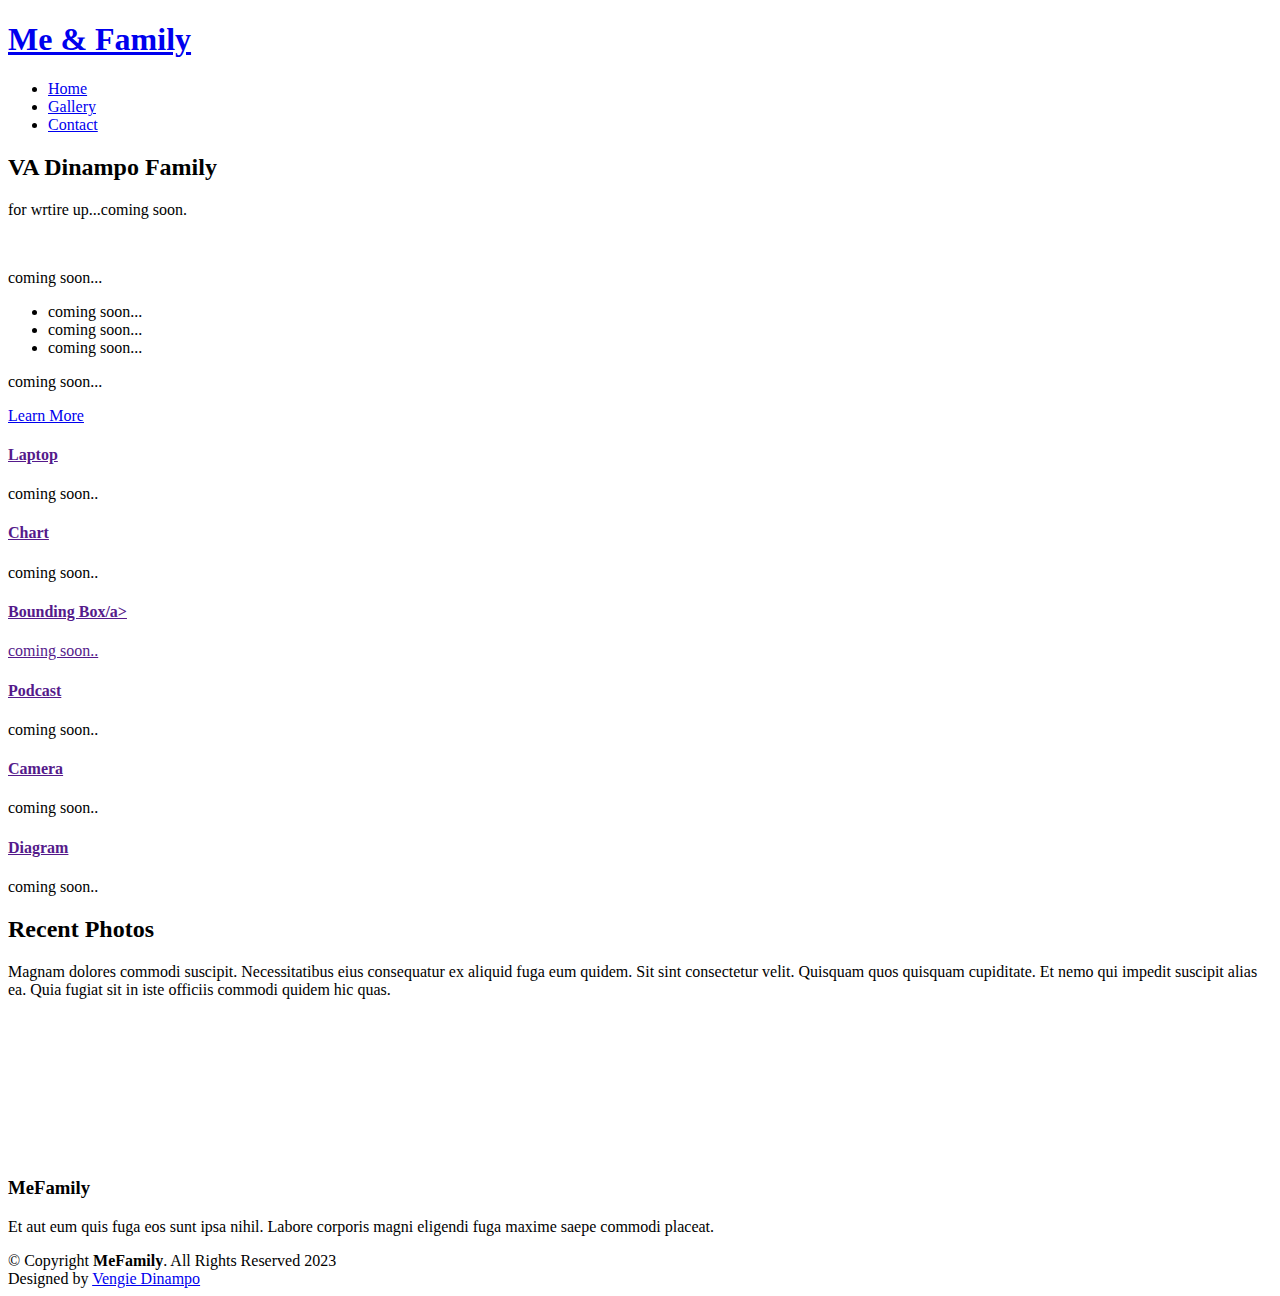
==== index.html @ 71401745 "Add files via upload" ====
<!DOCTYPE html>
<html lang="en">

<head>
  <meta charset="utf-8">
  <meta content="width=device-width, initial-scale=1.0" name="viewport">

  <title>MeFamily Bootstrap Template - Index</title>
  <meta content="" name="description">
  <meta content="" name="keywords">

  <!-- Favicons -->
  <link href="assets/img/favicon.png" rel="icon">
  <link href="assets/img/apple-touch-icon.png" rel="apple-touch-icon">

  <!-- Google Fonts -->
  <link href="https://fonts.googleapis.com/css?family=Open+Sans:300,300i,400,400i,600,600i,700,700i|Raleway:300,300i,400,400i,500,500i,600,600i,700,700i|Poppins:300,300i,400,400i,500,500i,600,600i,700,700i" rel="stylesheet">

  <!-- Vendor CSS Files -->
  <link href="assets/vendor/bootstrap/css/bootstrap.min.css" rel="stylesheet">
  <link href="assets/vendor/bootstrap-icons/bootstrap-icons.css" rel="stylesheet">
  <link href="assets/vendor/boxicons/css/boxicons.min.css" rel="stylesheet">
  <link href="assets/vendor/glightbox/css/glightbox.min.css" rel="stylesheet">
  <link href="assets/vendor/remixicon/remixicon.css" rel="stylesheet">
  <link href="assets/vendor/swiper/swiper-bundle.min.css" rel="stylesheet">

  <!-- Template Main CSS File -->
  <link href="assets/css/style.css" rel="stylesheet">

  <!-- =======================================================
  * Template Name: MeFamily - v4.10.0
  * Template URL: https://bootstrapmade.com/family-multipurpose-html-bootstrap-template-free/
  * Author: BootstrapMade.com
  * License: https://bootstrapmade.com/license/
  ======================================================== -->
</head>

<body>

  <!-- ======= Header ======= -->
  <header id="header" class="fixed-top">
    <div class="container d-flex align-items-center justify-content-between">

      <h1 class="logo"><a href="index.html">Me &amp; Family</a></h1>
      <!-- Uncomment below if you prefer to use an image logo -->
      <!-- <a href="index.html" class="logo"><img src="assets/img/logo.png" alt="" class="img-fluid"></a>-->

      <nav id="navbar" class="navbar">
        <ul>
          <li><a class="active" href="index.html">Home</a></li>
          <!--<li><a href="our-story.html">Our Story</a></li> -->
          <!--<li><a href="events.html">Events</a></li> -->
          <li><a href="gallery.html">Gallery</a></li>
          <!--<li class="dropdown"><a href="#"><span>Drop Down</span> <i class="bi bi-chevron-down"></i></a>
            <ul>
              <li><a href="#">Drop Down 1</a></li>
              <li class="dropdown"><a href="#"><span>Deep Drop Down</span> <i class="bi bi-chevron-right"></i></a>
                <ul>
                  <li><a href="#">Deep Drop Down 1</a></li>
                  <li><a href="#">Deep Drop Down 2</a></li>
                  <li><a href="#">Deep Drop Down 3</a></li>
                  <li><a href="#">Deep Drop Down 4</a></li>
                  <li><a href="#">Deep Drop Down 5</a></li>
                </ul>
              </li>
              <li><a href="#">Drop Down 2</a></li>
              <li><a href="#">Drop Down 3</a></li>
              <li><a href="#">Drop Down 4</a></li>
            </ul>
          </li> -->
          <li><a href="contact.html">Contact</a></li>
        </ul>
        <i class="bi bi-list mobile-nav-toggle"></i>
      </nav><!-- .navbar -->

    </div>
  </header><!-- End Header -->

  <!-- ======= Hero Section ======= -->
  <section id="hero">
    <div id="heroCarousel" data-bs-interval="5000" class="carousel slide carousel-fade" data-bs-ride="carousel">

      <ol class="carousel-indicators" id="hero-carousel-indicators"></ol>

      <div class="carousel-inner" role="listbox">

        <!-- Slide 1 -->
        <div class="carousel-item active" style="background-image: url(assets/img/slide/slide-1.jpg)">
        </div>

        <!-- Slide 2 -->
        <div class="carousel-item" style="background-image: url(assets/img/slide/slide-2.jpg)">
        </div>

        <!-- Slide 3 -->
        <div class="carousel-item" style="background-image: url(assets/img/slide/slide-3.jpg)">
        </div>

         <!-- Slide 4 -->
         <div class="carousel-item" style="background-image: url(assets/img/slide/slide-4.jpg)">
        </div>

        <!-- Slide 5 -->
        <div class="carousel-item" style="background-image: url(assets/img/slide/slide-5.jpg)">
        </div>

        <!-- Slide 6 -->
        <div class="carousel-item" style="background-image: url(assets/img/slide/slide-6.jpg)">
        </div>

      </div>

      <a class="carousel-control-prev" href="#heroCarousel" role="button" data-bs-slide="prev">
        <span class="carousel-control-prev-icon bi bi-chevron-left" aria-hidden="true"></span>
      </a>

      <a class="carousel-control-next" href="#heroCarousel" role="button" data-bs-slide="next">
        <span class="carousel-control-next-icon bi bi-chevron-right" aria-hidden="true"></span>
      </a>

    </div>
  </section><!-- End Hero -->

  <main id="main">

    <!-- ======= My & Family Section ======= -->
    <section id="about" class="about">
      <div class="container">

        <div class="section-title">
          <h2>VA Dinampo Family</h2>
          <p>for wrtire up...coming soon.</p>
        </div>

        <div class="row content">
          <div class="col-lg-6">
            <img src="assets/img/about.jpg" class="img-fluid" alt="">
          </div>
          
          <div class="col-lg-6 pt-4 pt-lg-0">
            <p>
              coming soon...
            </p>
            <ul>
              <li><i class="ri-check-double-line"></i> coming soon...</li>
              <li><i class="ri-check-double-line"></i> coming soon...</li>
              <li><i class="ri-check-double-line"></i> coming soon...</li>
            </ul>
            <p>
              coming soon...
            </p>
            <a href="our-story.html" class="btn-learn-more">Learn More</a>
          </div>
        </div>
         
      </div>
    </section><!-- End My & Family Section -->

    <!-- ======= Features Section ======= -->
    <section id="features" class="features">
      <div class="container">

        <div class="row">
          <div class="col-lg-4 col-md-6 icon-box">
            <div class="icon"><i class="bi bi-laptop"></i></div>
            <h4 class="title"><a href="">Laptop</a></h4>
            <p class="description">coming soon..</p>
          </div>
          <div class="col-lg-4 col-md-6 icon-box">
            <div class="icon"><i class="bi bi-bar-chart"></i></div>
            <h4 class="title"><a href="">Chart</a></h4>
            <p class="description">coming soon..</p>
          </div>
          <div class="col-lg-4 col-md-6 icon-box">
            <div class="icon"><i class="bi bi-bounding-box"></i></div>
            <h4 class="title"><a href="">Bounding Box/a></h4>
            <p class="description">coming soon..</p>
          </div>
          <div class="col-lg-4 col-md-6 icon-box">
            <div class="icon"><i class="bi bi-broadcast"></i></div>
            <h4 class="title"><a href="">Podcast</a></h4>
            <p class="description">coming soon..</p>
          </div>
          <div class="col-lg-4 col-md-6 icon-box">
            <div class="icon"><i class="bi bi-camera"></i></div>
            <h4 class="title"><a href="">Camera</a></h4>
            <p class="description">coming soon..</p>
          </div>
          <div class="col-lg-4 col-md-6 icon-box">
            <div class="icon"><i class="bi bi-diagram-3"></i></div>
            <h4 class="title"><a href="">Diagram</a></h4>
            <p class="description">coming soon..</p>
          </div>
        </div>

      </div>
    </section><!-- End Features Section -->

    <!-- ======= Recent Photos Section ======= -->
    <section id="recent-photos" class="recent-photos">
      <div class="container">

        <div class="section-title">
          <h2>Recent Photos</h2>
          <p>Magnam dolores commodi suscipit. Necessitatibus eius consequatur ex aliquid fuga eum quidem. Sit sint consectetur velit. Quisquam quos quisquam cupiditate. Et nemo qui impedit suscipit alias ea. Quia fugiat sit in iste officiis commodi quidem hic quas.</p>
        </div>

        <div class="recent-photos-slider swiper">
          <div class="swiper-wrapper align-items-center">
            <div class="swiper-slide"><a href="assets/img/recent-photos/recent-photos-1.jpg" class="glightbox"><img src="assets/img/recent-photos/recent-photos-1.jpg" class="img-fluid" alt=""></a></div>
            <div class="swiper-slide"><a href="assets/img/recent-photos/recent-photos-2.jpg" class="glightbox"><img src="assets/img/recent-photos/recent-photos-2.jpg" class="img-fluid" alt=""></a></div>
            <div class="swiper-slide"><a href="assets/img/recent-photos/recent-photos-3.jpg" class="glightbox"><img src="assets/img/recent-photos/recent-photos-3.jpg" class="img-fluid" alt=""></a></div>
            <div class="swiper-slide"><a href="assets/img/recent-photos/recent-photos-4.jpg" class="glightbox"><img src="assets/img/recent-photos/recent-photos-4.jpg" class="img-fluid" alt=""></a></div>
            <div class="swiper-slide"><a href="assets/img/recent-photos/recent-photos-5.jpg" class="glightbox"><img src="assets/img/recent-photos/recent-photos-5.jpg" class="img-fluid" alt=""></a></div>
            <div class="swiper-slide"><a href="assets/img/recent-photos/recent-photos-6.jpg" class="glightbox"><img src="assets/img/recent-photos/recent-photos-6.jpg" class="img-fluid" alt=""></a></div>
            <div class="swiper-slide"><a href="assets/img/recent-photos/recent-photos-7.jpg" class="glightbox"><img src="assets/img/recent-photos/recent-photos-7.jpg" class="img-fluid" alt=""></a></div>
            <div class="swiper-slide"><a href="assets/img/recent-photos/recent-photos-8.jpg" class="glightbox"><img src="assets/img/recent-photos/recent-photos-8.jpg" class="img-fluid" alt=""></a></div>
          </div>
          <div class="swiper-pagination"></div>
        </div>

      </div>
    </section><!-- End Recent Photos Section -->

  </main><!-- End #main -->

  <!-- ======= Footer ======= -->
  <footer id="footer">
    <div class="container">
      <h3>MeFamily</h3>
      <p>Et aut eum quis fuga eos sunt ipsa nihil. Labore corporis magni eligendi fuga maxime saepe commodi placeat.</p>
      <div class="social-links">
        <a href="#" class="twitter"><i class="bx bxl-twitter"></i></a>
        <a href="#" class="facebook"><i class="bx bxl-facebook"></i></a>
        <a href="#" class="instagram"><i class="bx bxl-instagram"></i></a>
        <a href="#" class="google-plus"><i class="bx bxl-skype"></i></a>
        <a href="#" class="linkedin"><i class="bx bxl-linkedin"></i></a>
      </div>
      <div class="copyright">
        &copy; Copyright <strong><span>MeFamily</span></strong>. All Rights Reserved 2023
      </div>
      <div class="credits">
        <!-- All the links in the footer should remain intact. -->
        <!-- You can delete the links only if you purchased the pro version. -->
        <!-- Licensing information: https://bootstrapmade.com/license/ -->
        <!-- Purchase the pro version with working PHP/AJAX contact form: https://bootstrapmade.com/family-multipurpose-html-bootstrap-template-free/ -->
        Designed by <a href="Vengie Dinampo">Vengie Dinampo</a>
      </div>
    </div>
  </footer><!-- End Footer -->

  <a href="#" class="back-to-top d-flex align-items-center justify-content-center"><i class="bi bi-arrow-up-short"></i></a>

  <!-- Vendor JS Files -->
  <script src="assets/vendor/bootstrap/js/bootstrap.bundle.min.js"></script>
  <script src="assets/vendor/glightbox/js/glightbox.min.js"></script>
  <script src="assets/vendor/isotope-layout/isotope.pkgd.min.js"></script>
  <script src="assets/vendor/swiper/swiper-bundle.min.js"></script>
  <script src="assets/vendor/php-email-form/validate.js"></script>

  <!-- Template Main JS File -->
  <script src="assets/js/main.js"></script>

</body>

</html>
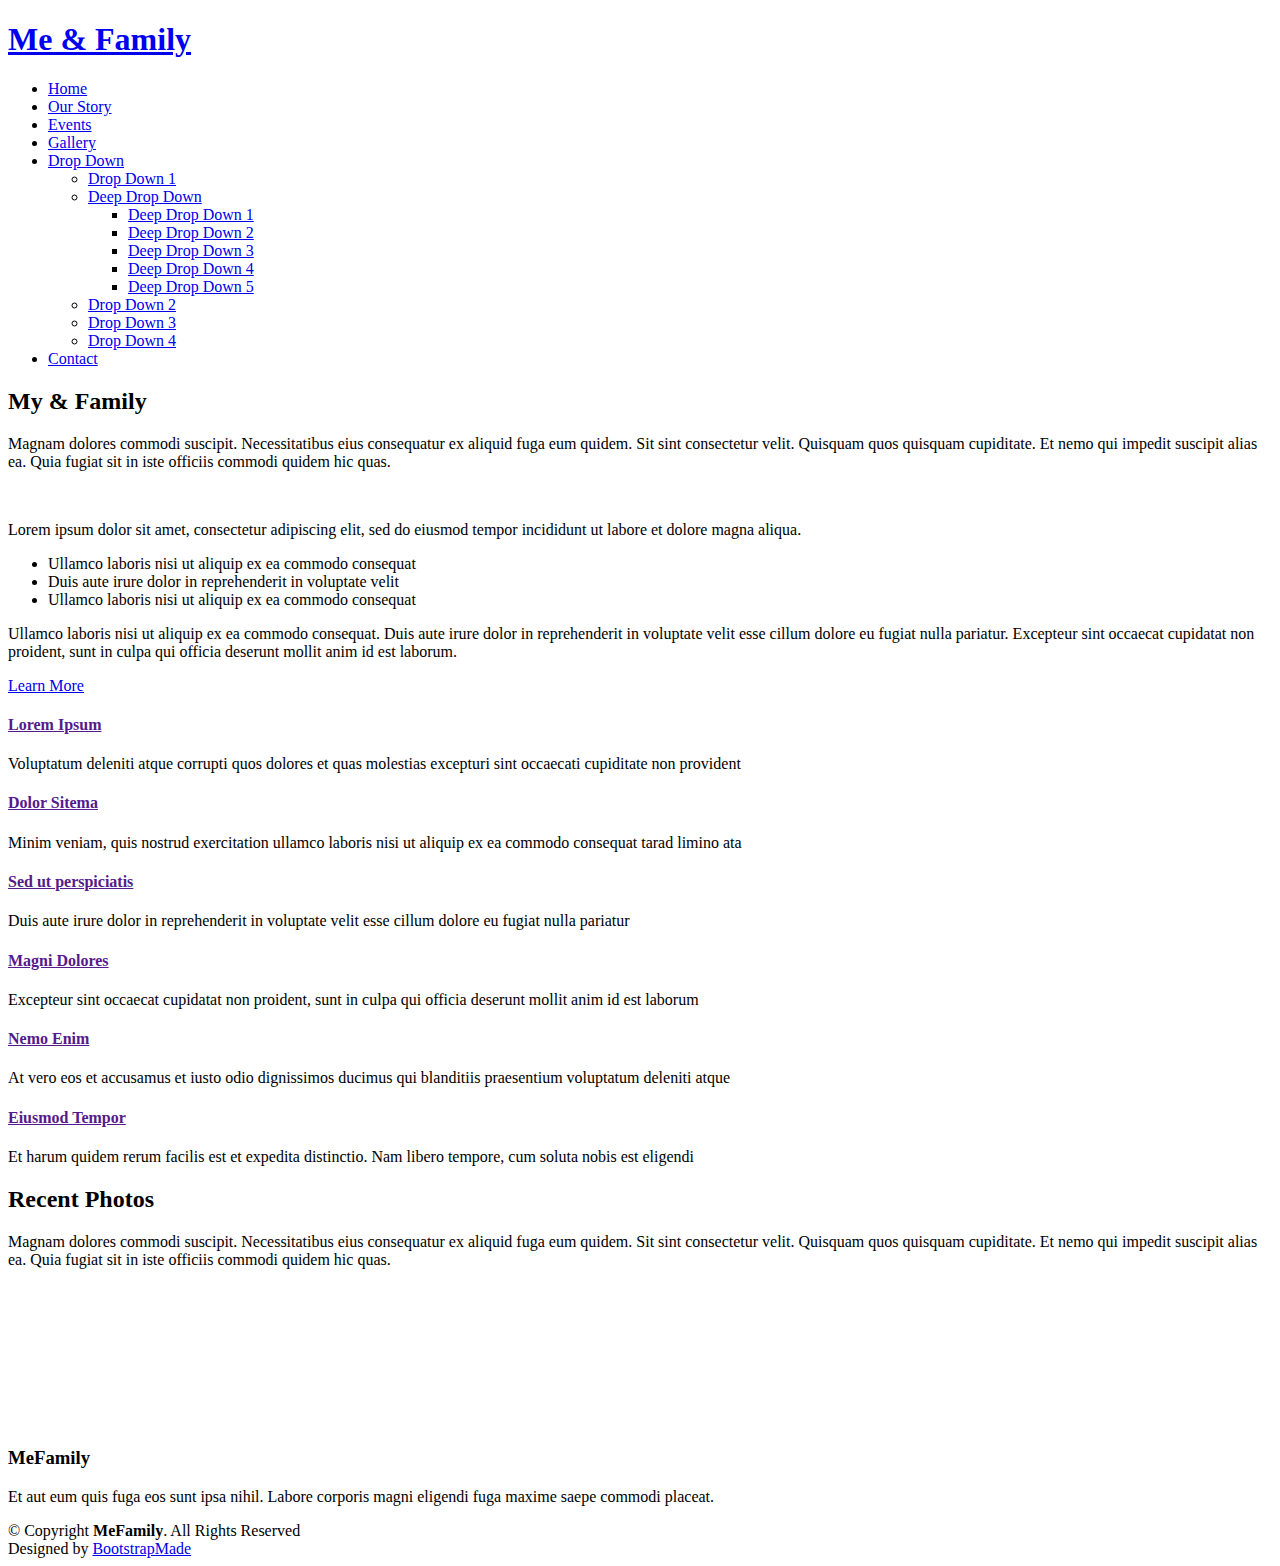
==== commit e0cc678a: "comit orig" ====
--- a/index.html
+++ b/index.html
@@ -48,10 +48,10 @@
       <nav id="navbar" class="navbar">
         <ul>
           <li><a class="active" href="index.html">Home</a></li>
-          <!--<li><a href="our-story.html">Our Story</a></li> -->
-          <!--<li><a href="events.html">Events</a></li> -->
+          <li><a href="our-story.html">Our Story</a></li>
+          <li><a href="events.html">Events</a></li>
           <li><a href="gallery.html">Gallery</a></li>
-          <!--<li class="dropdown"><a href="#"><span>Drop Down</span> <i class="bi bi-chevron-down"></i></a>
+          <li class="dropdown"><a href="#"><span>Drop Down</span> <i class="bi bi-chevron-down"></i></a>
             <ul>
               <li><a href="#">Drop Down 1</a></li>
               <li class="dropdown"><a href="#"><span>Deep Drop Down</span> <i class="bi bi-chevron-right"></i></a>
@@ -67,7 +67,7 @@
               <li><a href="#">Drop Down 3</a></li>
               <li><a href="#">Drop Down 4</a></li>
             </ul>
-          </li> -->
+          </li>
           <li><a href="contact.html">Contact</a></li>
         </ul>
         <i class="bi bi-list mobile-nav-toggle"></i>
@@ -96,18 +96,6 @@
         <div class="carousel-item" style="background-image: url(assets/img/slide/slide-3.jpg)">
         </div>
 
-         <!-- Slide 4 -->
-         <div class="carousel-item" style="background-image: url(assets/img/slide/slide-4.jpg)">
-        </div>
-
-        <!-- Slide 5 -->
-        <div class="carousel-item" style="background-image: url(assets/img/slide/slide-5.jpg)">
-        </div>
-
-        <!-- Slide 6 -->
-        <div class="carousel-item" style="background-image: url(assets/img/slide/slide-6.jpg)">
-        </div>
-
       </div>
 
       <a class="carousel-control-prev" href="#heroCarousel" role="button" data-bs-slide="prev">
@@ -128,31 +116,33 @@
       <div class="container">
 
         <div class="section-title">
-          <h2>VA Dinampo Family</h2>
-          <p>for wrtire up...coming soon.</p>
+          <h2>My & Family</h2>
+          <p>Magnam dolores commodi suscipit. Necessitatibus eius consequatur ex aliquid fuga eum quidem. Sit sint consectetur velit. Quisquam quos quisquam cupiditate. Et nemo qui impedit suscipit alias ea. Quia fugiat sit in iste officiis commodi quidem hic quas.</p>
         </div>
 
         <div class="row content">
           <div class="col-lg-6">
             <img src="assets/img/about.jpg" class="img-fluid" alt="">
           </div>
-          
           <div class="col-lg-6 pt-4 pt-lg-0">
             <p>
-              coming soon...
+              Lorem ipsum dolor sit amet, consectetur adipiscing elit, sed do eiusmod tempor incididunt ut labore et dolore
+              magna aliqua.
             </p>
             <ul>
-              <li><i class="ri-check-double-line"></i> coming soon...</li>
-              <li><i class="ri-check-double-line"></i> coming soon...</li>
-              <li><i class="ri-check-double-line"></i> coming soon...</li>
+              <li><i class="ri-check-double-line"></i> Ullamco laboris nisi ut aliquip ex ea commodo consequat</li>
+              <li><i class="ri-check-double-line"></i> Duis aute irure dolor in reprehenderit in voluptate velit</li>
+              <li><i class="ri-check-double-line"></i> Ullamco laboris nisi ut aliquip ex ea commodo consequat</li>
             </ul>
             <p>
-              coming soon...
+              Ullamco laboris nisi ut aliquip ex ea commodo consequat. Duis aute irure dolor in reprehenderit in voluptate
+              velit esse cillum dolore eu fugiat nulla pariatur. Excepteur sint occaecat cupidatat non proident, sunt in
+              culpa qui officia deserunt mollit anim id est laborum.
             </p>
             <a href="our-story.html" class="btn-learn-more">Learn More</a>
           </div>
         </div>
-         
+
       </div>
     </section><!-- End My & Family Section -->
 
@@ -163,33 +153,33 @@
         <div class="row">
           <div class="col-lg-4 col-md-6 icon-box">
             <div class="icon"><i class="bi bi-laptop"></i></div>
-            <h4 class="title"><a href="">Laptop</a></h4>
-            <p class="description">coming soon..</p>
+            <h4 class="title"><a href="">Lorem Ipsum</a></h4>
+            <p class="description">Voluptatum deleniti atque corrupti quos dolores et quas molestias excepturi sint occaecati cupiditate non provident</p>
           </div>
           <div class="col-lg-4 col-md-6 icon-box">
             <div class="icon"><i class="bi bi-bar-chart"></i></div>
-            <h4 class="title"><a href="">Chart</a></h4>
-            <p class="description">coming soon..</p>
+            <h4 class="title"><a href="">Dolor Sitema</a></h4>
+            <p class="description">Minim veniam, quis nostrud exercitation ullamco laboris nisi ut aliquip ex ea commodo consequat tarad limino ata</p>
           </div>
           <div class="col-lg-4 col-md-6 icon-box">
             <div class="icon"><i class="bi bi-bounding-box"></i></div>
-            <h4 class="title"><a href="">Bounding Box/a></h4>
-            <p class="description">coming soon..</p>
+            <h4 class="title"><a href="">Sed ut perspiciatis</a></h4>
+            <p class="description">Duis aute irure dolor in reprehenderit in voluptate velit esse cillum dolore eu fugiat nulla pariatur</p>
           </div>
           <div class="col-lg-4 col-md-6 icon-box">
             <div class="icon"><i class="bi bi-broadcast"></i></div>
-            <h4 class="title"><a href="">Podcast</a></h4>
-            <p class="description">coming soon..</p>
+            <h4 class="title"><a href="">Magni Dolores</a></h4>
+            <p class="description">Excepteur sint occaecat cupidatat non proident, sunt in culpa qui officia deserunt mollit anim id est laborum</p>
           </div>
           <div class="col-lg-4 col-md-6 icon-box">
             <div class="icon"><i class="bi bi-camera"></i></div>
-            <h4 class="title"><a href="">Camera</a></h4>
-            <p class="description">coming soon..</p>
+            <h4 class="title"><a href="">Nemo Enim</a></h4>
+            <p class="description">At vero eos et accusamus et iusto odio dignissimos ducimus qui blanditiis praesentium voluptatum deleniti atque</p>
           </div>
           <div class="col-lg-4 col-md-6 icon-box">
             <div class="icon"><i class="bi bi-diagram-3"></i></div>
-            <h4 class="title"><a href="">Diagram</a></h4>
-            <p class="description">coming soon..</p>
+            <h4 class="title"><a href="">Eiusmod Tempor</a></h4>
+            <p class="description">Et harum quidem rerum facilis est et expedita distinctio. Nam libero tempore, cum soluta nobis est eligendi</p>
           </div>
         </div>
 
@@ -237,14 +227,14 @@
         <a href="#" class="linkedin"><i class="bx bxl-linkedin"></i></a>
       </div>
       <div class="copyright">
-        &copy; Copyright <strong><span>MeFamily</span></strong>. All Rights Reserved 2023
+        &copy; Copyright <strong><span>MeFamily</span></strong>. All Rights Reserved
       </div>
       <div class="credits">
         <!-- All the links in the footer should remain intact. -->
         <!-- You can delete the links only if you purchased the pro version. -->
         <!-- Licensing information: https://bootstrapmade.com/license/ -->
         <!-- Purchase the pro version with working PHP/AJAX contact form: https://bootstrapmade.com/family-multipurpose-html-bootstrap-template-free/ -->
-        Designed by <a href="Vengie Dinampo">Vengie Dinampo</a>
+        Designed by <a href="https://bootstrapmade.com/">BootstrapMade</a>
       </div>
     </div>
   </footer><!-- End Footer -->
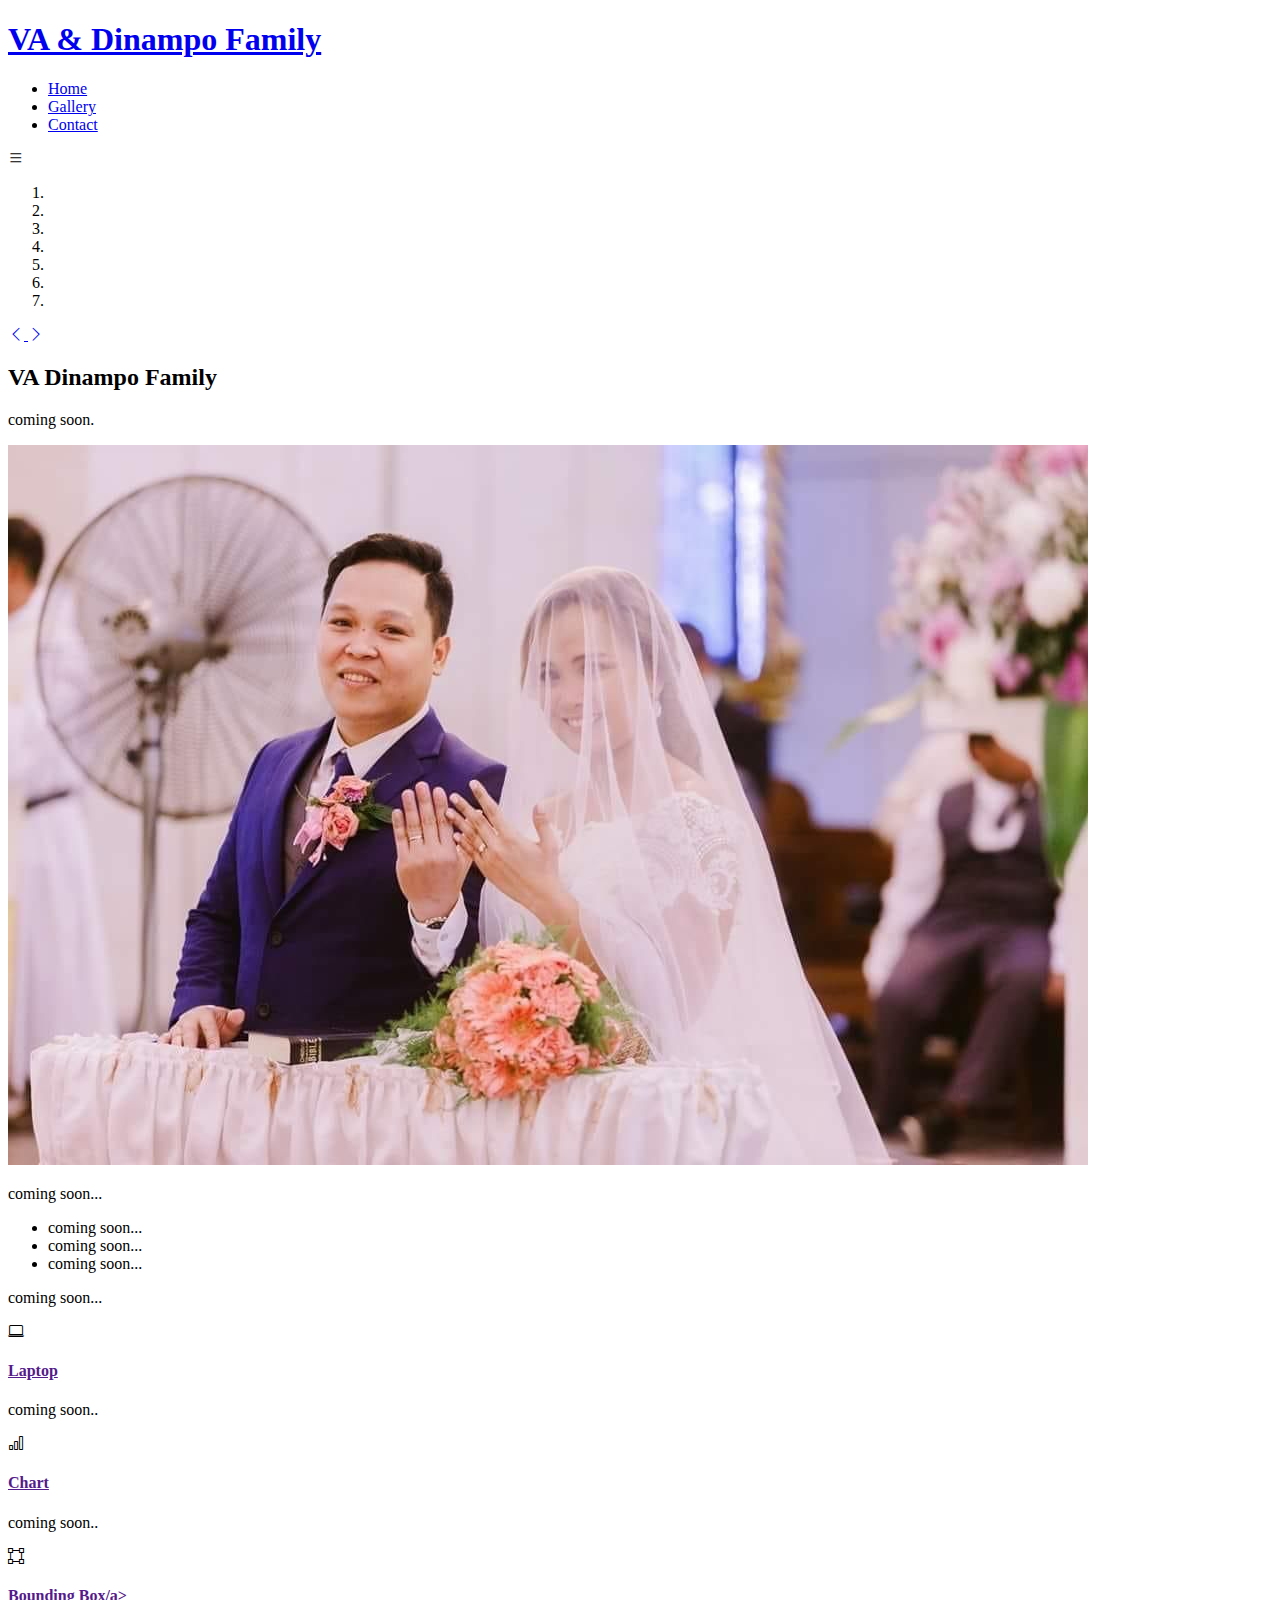
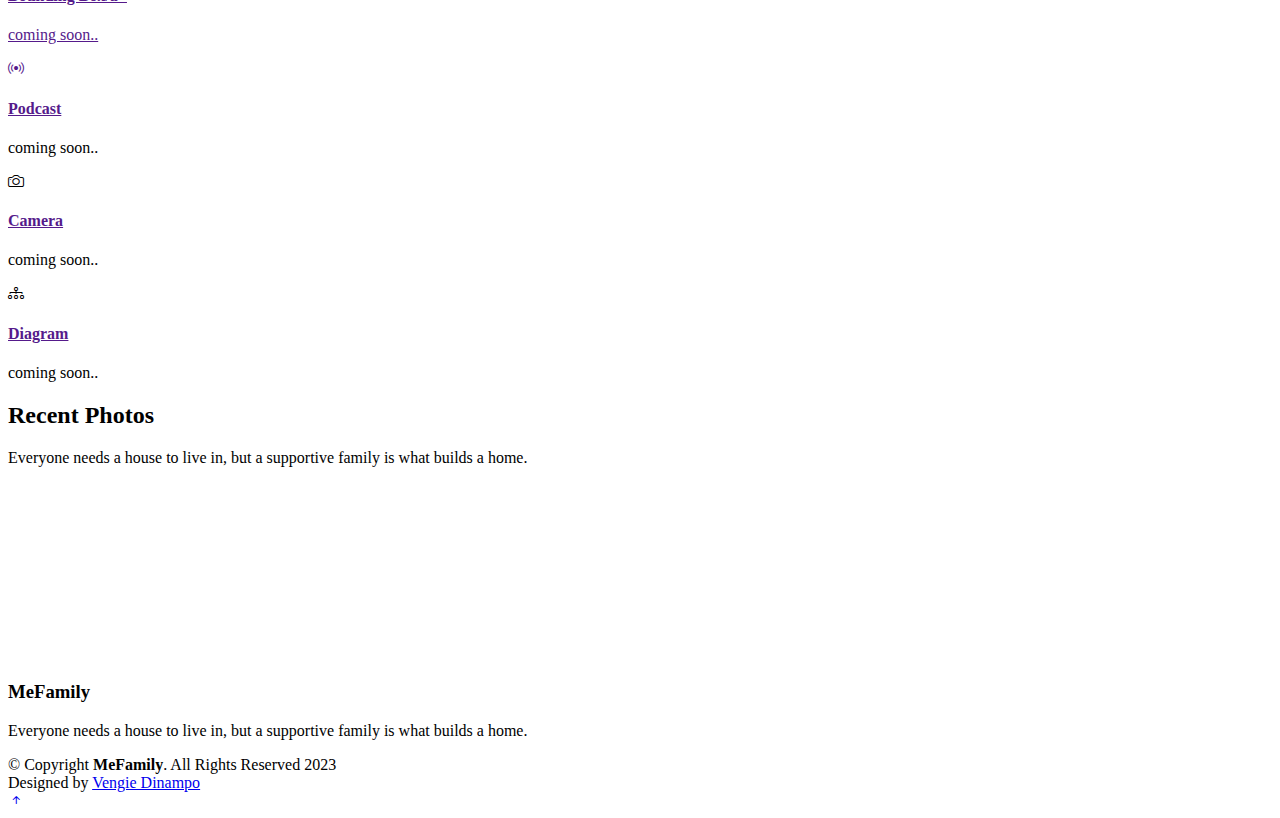
==== commit 91557c76: "Add files via upload" ====
--- a/index.html
+++ b/index.html
@@ -5,7 +5,7 @@
   <meta charset="utf-8">
   <meta content="width=device-width, initial-scale=1.0" name="viewport">
 
-  <title>MeFamily Bootstrap Template - Index</title>
+  <title>Home - VA Dinampo Family</title>
   <meta content="" name="description">
   <meta content="" name="keywords">
 
@@ -41,17 +41,17 @@
   <header id="header" class="fixed-top">
     <div class="container d-flex align-items-center justify-content-between">
 
-      <h1 class="logo"><a href="index.html">Me &amp; Family</a></h1>
+      <h1 class="logo"><a href="index.html">VA &amp; Dinampo Family</a></h1>
       <!-- Uncomment below if you prefer to use an image logo -->
       <!-- <a href="index.html" class="logo"><img src="assets/img/logo.png" alt="" class="img-fluid"></a>-->
 
       <nav id="navbar" class="navbar">
         <ul>
           <li><a class="active" href="index.html">Home</a></li>
-          <li><a href="our-story.html">Our Story</a></li>
-          <li><a href="events.html">Events</a></li>
+          <!--<li><a href="our-story.html">Our Story</a></li> -->
+          <!--<li><a href="events.html">Events</a></li> -->
           <li><a href="gallery.html">Gallery</a></li>
-          <li class="dropdown"><a href="#"><span>Drop Down</span> <i class="bi bi-chevron-down"></i></a>
+          <!--<li class="dropdown"><a href="#"><span>Drop Down</span> <i class="bi bi-chevron-down"></i></a>
             <ul>
               <li><a href="#">Drop Down 1</a></li>
               <li class="dropdown"><a href="#"><span>Deep Drop Down</span> <i class="bi bi-chevron-right"></i></a>
@@ -67,7 +67,7 @@
               <li><a href="#">Drop Down 3</a></li>
               <li><a href="#">Drop Down 4</a></li>
             </ul>
-          </li>
+          </li> -->
           <li><a href="contact.html">Contact</a></li>
         </ul>
         <i class="bi bi-list mobile-nav-toggle"></i>
@@ -89,11 +89,27 @@
         </div>
 
         <!-- Slide 2 -->
-        <div class="carousel-item" style="background-image: url(assets/img/slide/slide-2.jpg)">
+        <div class="carousel-item" style="background-image: url(assets/img/slide/slide-2.jpg) ">
         </div>
 
         <!-- Slide 3 -->
         <div class="carousel-item" style="background-image: url(assets/img/slide/slide-3.jpg)">
+        </div>
+
+         <!-- Slide 4 -->
+         <div class="carousel-item" style="background-image: url(assets/img/slide/slide-4.jpg)">
+        </div>
+
+        <!-- Slide 5 -->
+        <div class="carousel-item" style="background-image: url(assets/img/slide/slide-5.jpg)">
+        </div>
+
+        <!-- Slide 6 -->
+        <div class="carousel-item" style="background-image: url(assets/img/slide/slide-6.jpg)">
+        </div>
+
+        <!-- Slide 7 -->
+        <div class="carousel-item" style="background-image: url(assets/img/slide/slide-7.jpg)">
         </div>
 
       </div>
@@ -116,33 +132,31 @@
       <div class="container">
 
         <div class="section-title">
-          <h2>My & Family</h2>
-          <p>Magnam dolores commodi suscipit. Necessitatibus eius consequatur ex aliquid fuga eum quidem. Sit sint consectetur velit. Quisquam quos quisquam cupiditate. Et nemo qui impedit suscipit alias ea. Quia fugiat sit in iste officiis commodi quidem hic quas.</p>
+          <h2>VA Dinampo Family</h2>
+          <p>coming soon.</p>
         </div>
 
         <div class="row content">
           <div class="col-lg-6">
             <img src="assets/img/about.jpg" class="img-fluid" alt="">
           </div>
+          
           <div class="col-lg-6 pt-4 pt-lg-0">
             <p>
-              Lorem ipsum dolor sit amet, consectetur adipiscing elit, sed do eiusmod tempor incididunt ut labore et dolore
-              magna aliqua.
+              coming soon...
             </p>
             <ul>
-              <li><i class="ri-check-double-line"></i> Ullamco laboris nisi ut aliquip ex ea commodo consequat</li>
-              <li><i class="ri-check-double-line"></i> Duis aute irure dolor in reprehenderit in voluptate velit</li>
-              <li><i class="ri-check-double-line"></i> Ullamco laboris nisi ut aliquip ex ea commodo consequat</li>
+              <li><i class="ri-check-double-line"></i> coming soon...</li>
+              <li><i class="ri-check-double-line"></i> coming soon...</li>
+              <li><i class="ri-check-double-line"></i> coming soon...</li>
             </ul>
             <p>
-              Ullamco laboris nisi ut aliquip ex ea commodo consequat. Duis aute irure dolor in reprehenderit in voluptate
-              velit esse cillum dolore eu fugiat nulla pariatur. Excepteur sint occaecat cupidatat non proident, sunt in
-              culpa qui officia deserunt mollit anim id est laborum.
+              coming soon...
             </p>
-            <a href="our-story.html" class="btn-learn-more">Learn More</a>
-          </div>
-        </div>
-
+            <!--<a href="our-story.html" class="btn-learn-more">Learn More</a>-->
+          </div>
+        </div>
+         
       </div>
     </section><!-- End My & Family Section -->
 
@@ -153,33 +167,33 @@
         <div class="row">
           <div class="col-lg-4 col-md-6 icon-box">
             <div class="icon"><i class="bi bi-laptop"></i></div>
-            <h4 class="title"><a href="">Lorem Ipsum</a></h4>
-            <p class="description">Voluptatum deleniti atque corrupti quos dolores et quas molestias excepturi sint occaecati cupiditate non provident</p>
+            <h4 class="title"><a href="">Laptop</a></h4>
+            <p class="description">coming soon..</p>
           </div>
           <div class="col-lg-4 col-md-6 icon-box">
             <div class="icon"><i class="bi bi-bar-chart"></i></div>
-            <h4 class="title"><a href="">Dolor Sitema</a></h4>
-            <p class="description">Minim veniam, quis nostrud exercitation ullamco laboris nisi ut aliquip ex ea commodo consequat tarad limino ata</p>
+            <h4 class="title"><a href="">Chart</a></h4>
+            <p class="description">coming soon..</p>
           </div>
           <div class="col-lg-4 col-md-6 icon-box">
             <div class="icon"><i class="bi bi-bounding-box"></i></div>
-            <h4 class="title"><a href="">Sed ut perspiciatis</a></h4>
-            <p class="description">Duis aute irure dolor in reprehenderit in voluptate velit esse cillum dolore eu fugiat nulla pariatur</p>
+            <h4 class="title"><a href="">Bounding Box/a></h4>
+            <p class="description">coming soon..</p>
           </div>
           <div class="col-lg-4 col-md-6 icon-box">
             <div class="icon"><i class="bi bi-broadcast"></i></div>
-            <h4 class="title"><a href="">Magni Dolores</a></h4>
-            <p class="description">Excepteur sint occaecat cupidatat non proident, sunt in culpa qui officia deserunt mollit anim id est laborum</p>
+            <h4 class="title"><a href="">Podcast</a></h4>
+            <p class="description">coming soon..</p>
           </div>
           <div class="col-lg-4 col-md-6 icon-box">
             <div class="icon"><i class="bi bi-camera"></i></div>
-            <h4 class="title"><a href="">Nemo Enim</a></h4>
-            <p class="description">At vero eos et accusamus et iusto odio dignissimos ducimus qui blanditiis praesentium voluptatum deleniti atque</p>
+            <h4 class="title"><a href="">Camera</a></h4>
+            <p class="description">coming soon..</p>
           </div>
           <div class="col-lg-4 col-md-6 icon-box">
             <div class="icon"><i class="bi bi-diagram-3"></i></div>
-            <h4 class="title"><a href="">Eiusmod Tempor</a></h4>
-            <p class="description">Et harum quidem rerum facilis est et expedita distinctio. Nam libero tempore, cum soluta nobis est eligendi</p>
+            <h4 class="title"><a href="">Diagram</a></h4>
+            <p class="description">coming soon..</p>
           </div>
         </div>
 
@@ -192,7 +206,7 @@
 
         <div class="section-title">
           <h2>Recent Photos</h2>
-          <p>Magnam dolores commodi suscipit. Necessitatibus eius consequatur ex aliquid fuga eum quidem. Sit sint consectetur velit. Quisquam quos quisquam cupiditate. Et nemo qui impedit suscipit alias ea. Quia fugiat sit in iste officiis commodi quidem hic quas.</p>
+          <p>Everyone needs a house to live in, but a supportive family is what builds a home.</p>
         </div>
 
         <div class="recent-photos-slider swiper">
@@ -205,6 +219,8 @@
             <div class="swiper-slide"><a href="assets/img/recent-photos/recent-photos-6.jpg" class="glightbox"><img src="assets/img/recent-photos/recent-photos-6.jpg" class="img-fluid" alt=""></a></div>
             <div class="swiper-slide"><a href="assets/img/recent-photos/recent-photos-7.jpg" class="glightbox"><img src="assets/img/recent-photos/recent-photos-7.jpg" class="img-fluid" alt=""></a></div>
             <div class="swiper-slide"><a href="assets/img/recent-photos/recent-photos-8.jpg" class="glightbox"><img src="assets/img/recent-photos/recent-photos-8.jpg" class="img-fluid" alt=""></a></div>
+            <div class="swiper-slide"><a href="assets/img/recent-photos/recent-photos-9.jpg" class="glightbox"><img src="assets/img/recent-photos/recent-photos-9.jpg" class="img-fluid" alt=""></a></div>
+            <div class="swiper-slide"><a href="assets/img/recent-photos/recent-photos-10.jpg" class="glightbox"><img src="assets/img/recent-photos/recent-photos-10.jpg" class="img-fluid" alt=""></a></div>
           </div>
           <div class="swiper-pagination"></div>
         </div>
@@ -218,7 +234,7 @@
   <footer id="footer">
     <div class="container">
       <h3>MeFamily</h3>
-      <p>Et aut eum quis fuga eos sunt ipsa nihil. Labore corporis magni eligendi fuga maxime saepe commodi placeat.</p>
+      <p>Everyone needs a house to live in, but a supportive family is what builds a home.</p>
       <div class="social-links">
         <a href="#" class="twitter"><i class="bx bxl-twitter"></i></a>
         <a href="#" class="facebook"><i class="bx bxl-facebook"></i></a>
@@ -227,14 +243,14 @@
         <a href="#" class="linkedin"><i class="bx bxl-linkedin"></i></a>
       </div>
       <div class="copyright">
-        &copy; Copyright <strong><span>MeFamily</span></strong>. All Rights Reserved
+        &copy; Copyright <strong><span>MeFamily</span></strong>. All Rights Reserved 2023
       </div>
       <div class="credits">
         <!-- All the links in the footer should remain intact. -->
         <!-- You can delete the links only if you purchased the pro version. -->
         <!-- Licensing information: https://bootstrapmade.com/license/ -->
         <!-- Purchase the pro version with working PHP/AJAX contact form: https://bootstrapmade.com/family-multipurpose-html-bootstrap-template-free/ -->
-        Designed by <a href="https://bootstrapmade.com/">BootstrapMade</a>
+        Designed by <a href="Vengie Dinampo">Vengie Dinampo</a>
       </div>
     </div>
   </footer><!-- End Footer -->
